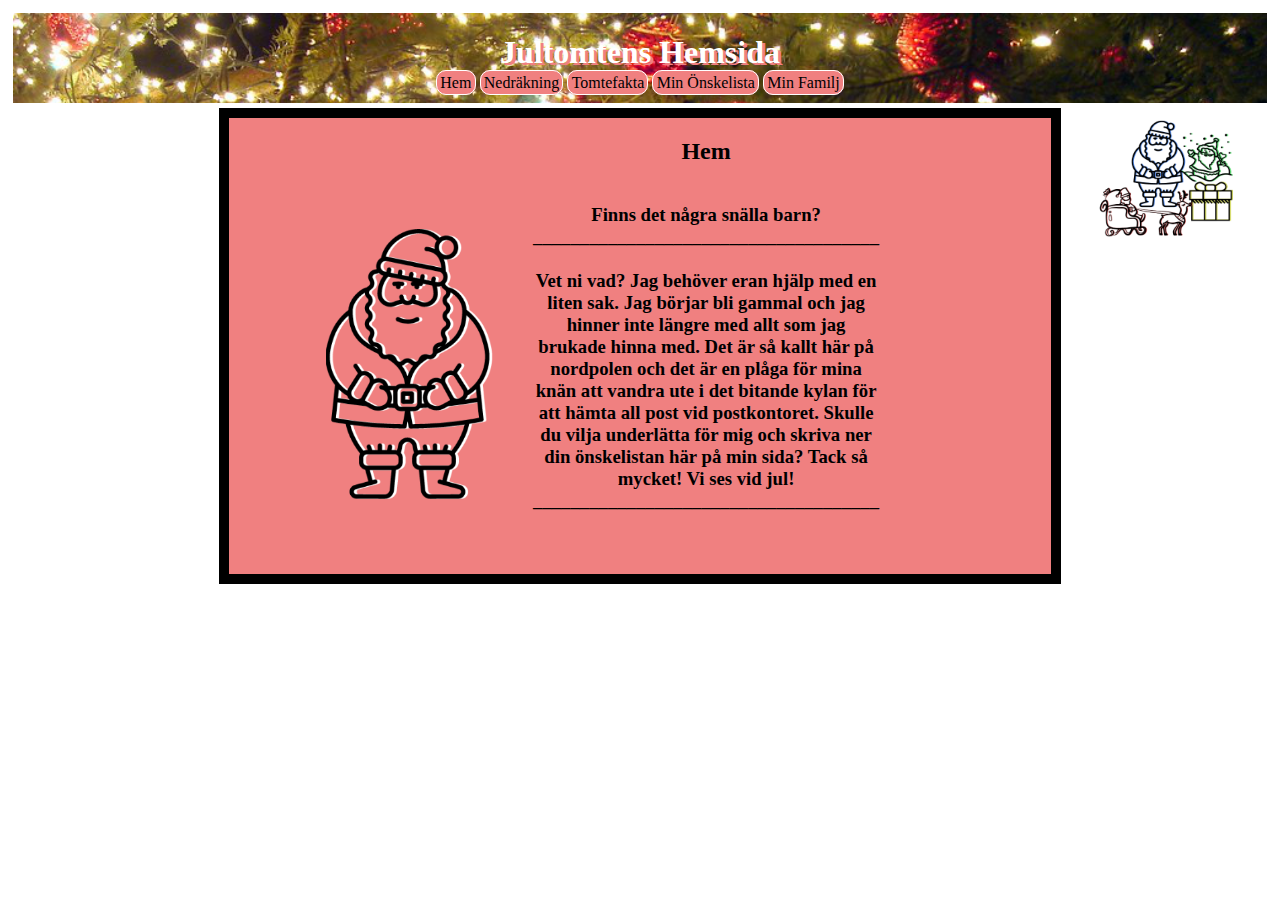
==== Index.html @ c5c34708 "kom igen" ====
<!DOCTYPE html>
<html lang="sv">

<head>
  <meta charset="utf-8" />
  <meta name="viewport" content="width=device-width, initial-scale=1.0">
  <title>Jultomten upgrd</title>
  <link rel="stylesheet" type="text/CSS" href="CSS/grid.css">
  <link rel="stylesheet" type="text/CSS" href="CSS/style.css">

</head>

<body>

  <div class="container">
    <header id="toppen">
      <h1> Jultomtens Hemsida </h1>
    </header>
    <ul class="menu">
      <li> <a class="button1" href="index.html">Hem</a></li>

      <li> <a class="button1" href="Nedräkning.html">Nedräkning</a></li>

      <li> <a class="button1" href="Tomtefaktaindex.html">Tomtefakta</a></li>

      <li> <a class="button1" href="MinÖnskelistaindex.html">Min Önskelista</a></li>

      <li> <a class="button1" href="MinFamiljindex.html">Min Familj</a></li>
    </ul>

    <nav>


        <h2 id="R2">Hem</h2>
        <h3>
          Finns det några snälla barn?
          <br>
          _____________________________________
          <br>
          <br>
          Vet ni vad? Jag behöver eran hjälp med en liten sak. Jag börjar
          bli gammal och jag hinner inte längre med allt som jag brukade
          hinna med. Det är så kallt här på nordpolen och det är en
          plåga för mina knän att vandra ute i det bitande kylan för
          att hämta all post vid postkontoret. Skulle du vilja underlätta
          för mig och skriva ner din önskelistan här på min sida? Tack så
          mycket! Vi ses vid jul!
          <br>
          _____________________________________
          <br>
          <br>
          <br>
        </h3>
        <figure>


          <img src="img/Stortomtevitsvart.png" alt="Stor tomte" title="Stor tomte" width="167" height="270">
        </figure>


        <a href="https://www.y8.com/games/slope" title="Länk till slope" target=_blank></a>



      </nav>
      <section>
        <img src="img/LoggaTomtarna.png" alt="Logga Småtomtar" title="Logga Småtomtar" width="150" height="150">
      </section>

</body>


</html>
---- CSS/grid.css ----
.container {
  display: grid;
  grid-template-columns: repeat(6, 1fr);
  grid-template-rows: repeat(auto-fit, minmax(50px, auto));
}

header {
  grid-column: 1/7;
  grid-row: 1/5;
  align-self: center stretch;
  text-align: center;
}

ul {
  grid-column: 1/7;
  grid-row: 3/4;
  text-align: center;
  align-self: flex-end;
}

.button1 {
  border-radius: 10px;
}

nav {
  display: inherit;
  grid-template-columns: inherit;
  grid-gap: inherit;
  grid-column: 2/6;
  grid-row: 5/9;
  align-self: center stretch;
  text-align: center;
}

h2{
  grid-column: 3/4;
  grid-row: 1/2;
  align-self: center stretch;
  text-align: center;
}

h3{
  grid-column: 3/4;
  grid-row: 2/6;
  align-self: center stretch;
  text-align: center;
}

figure{
  grid-column: 2/3;
  grid-row: 3/4;
  align-self: center stretch;
  text-align: center;
}

section {
  grid-column: 6/7;
  grid-row: 5/6;
  align-self: center stretch;
  text-align: center;
  margin-right: 0;
}

@media only screen and (max-width: 768px) {
  header {
    grid-column: 1/7;
    grid-row: 1/3;
    align-self: center stretch;
    text-align: center;
  }

  ul {
    grid-column: 1/7;
    grid-row: 3/4;
    text-align: center;
    align-self: flex-end;
  }

  nav {
    display: inherit;
    grid-template-columns: inherit;
    grid-gap: inherit;
    grid-column: 2/6;
    grid-row: 5/9;
    align-self: center stretch;
    text-align: center;


}
---- CSS/style.css ----
header {
  border: 5px solid white;
  background-image: url("../img/tree3.jpg");
  background-color: #cccccc;
  color: white;
  background-size: cover;
  text-shadow: 3px 2px lightcoral;
}

ul {
  list-style-type: none;
  margin: 1,5;
  padding: 0;
}

li {
  display: inline;
}

li a {
  text-decoration: none;
  color: black;
  background-color: lightcoral;
  border: solid 0.1em white;
  padding: 0.2em;
}

li a:hover {
  background-color: black;
  color: lightcoral;
  border: solid 0.1em lightcoral;
}

nav {
  text-align: center;
  border: 10px solid black;
  background-color: lightcoral;
  color: black;
}
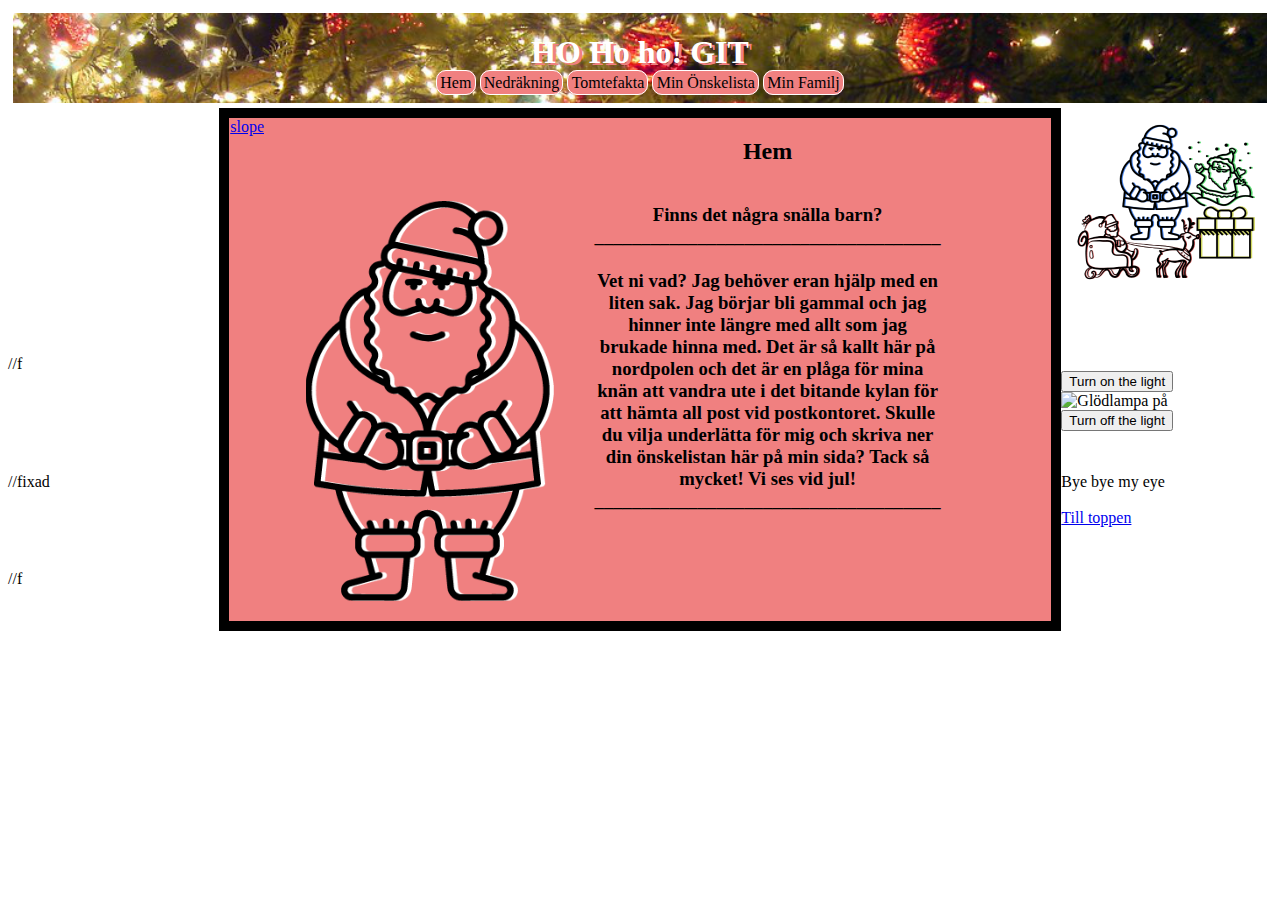
==== commit e7a7bf0b: "kom igen" ====
--- a/Index.html
+++ b/Index.html
@@ -4,22 +4,22 @@
 <head>
   <meta charset="utf-8" />
   <meta name="viewport" content="width=device-width, initial-scale=1.0">
-  <title>Jultomten upgrd</title>
+  <title>Hjälp Jultomten git</title>
   <link rel="stylesheet" type="text/CSS" href="CSS/grid.css">
   <link rel="stylesheet" type="text/CSS" href="CSS/style.css">
-
+<!--i hope this works-->
 </head>
 
 <body>
 
   <div class="container">
     <header id="toppen">
-      <h1> Jultomtens Hemsida </h1>
+      <h1> HO Ho ho! GIT </h1>
     </header>
     <ul class="menu">
       <li> <a class="button1" href="index.html">Hem</a></li>
 
-      <li> <a class="button1" href="Nedräkning.html">Nedräkning</a></li>
+      <li> <a class="button1" href="Nedräkningindex.html">Nedräkning</a></li>
 
       <li> <a class="button1" href="Tomtefaktaindex.html">Tomtefakta</a></li>
 
@@ -27,47 +27,72 @@
 
       <li> <a class="button1" href="MinFamiljindex.html">Min Familj</a></li>
     </ul>
+    <br>
+    <br>
+
+
 
     <nav>
 
 
-        <h2 id="R2">Hem</h2>
-        <h3>
-          Finns det några snälla barn?
-          <br>
-          _____________________________________
-          <br>
-          <br>
-          Vet ni vad? Jag behöver eran hjälp med en liten sak. Jag börjar
-          bli gammal och jag hinner inte längre med allt som jag brukade
-          hinna med. Det är så kallt här på nordpolen och det är en
-          plåga för mina knän att vandra ute i det bitande kylan för
-          att hämta all post vid postkontoret. Skulle du vilja underlätta
-          för mig och skriva ner din önskelistan här på min sida? Tack så
-          mycket! Vi ses vid jul!
-          <br>
-          _____________________________________
-          <br>
-          <br>
-          <br>
-        </h3>
-        <figure>
+      <h2 id="R2">Hem</h2>
+      <h3>
+        Finns det några snälla barn?
+        <br>
+        _____________________________________
+        <br>
+        <br>
+        Vet ni vad? Jag behöver eran hjälp med en liten sak. Jag börjar
+        bli gammal och jag hinner inte längre med allt som jag brukade
+        hinna med. Det är så kallt här på nordpolen och det är en
+        plåga för mina knän att vandra ute i det bitande kylan för
+        att hämta all post vid postkontoret. Skulle du vilja underlätta
+        för mig och skriva ner din önskelistan här på min sida? Tack så
+        mycket! Vi ses vid jul!
+        <br>
+        _____________________________________
+        <br>
+      </h3>
+      <figure>
 
 
-          <img src="img/Stortomtevitsvart.png" alt="Stor tomte" title="Stor tomte" width="167" height="270">
-        </figure>
+        <img src="img/Stortomtevitsvart.png" alt="Stor tomte" title="Stor tomte" width="249" height="400">
+      </figure>
 
 
-        <a href="https://www.y8.com/games/slope" title="Länk till slope" target=_blank></a>
+      <a href="https://www.y8.com/games/slope" title="Länk till slope" target=_blank>slope</a>
 
 
+    </nav>
+//f
 
-      </nav>
-      <section>
-        <img src="img/LoggaTomtarna.png" alt="Logga Småtomtar" title="Logga Småtomtar" width="150" height="150">
-      </section>
+    <article>
+      <p id="dema"></p>
+  <script src="js.js"></script>
+  <button onclick="document.getElementById('myImage').src='img/pic_bulbon.jpeg'">Turn on the light</button>
+
+<img id="myImage" src="img/pic_bulbon.jpeg" alt="Glödlampa på" style="width:100px">
+
+
+<button onclick="document.getElementById('myImage').src='img/pic_bulboff.jpeg'">Turn off the light</button>
+
+
+    </article>
+
+  //fixad
+
+  <section>
+      <img src="img/LoggaTomtarna.png" alt="Logga Småtomtar" title="Logga Småtomtar" width="200" height="200">
+    </section>
+    <footer>Bye bye my eye
+      <br>
+      <br>
+      <a href="#toppen">Till toppen</a>
+    </footer>
+//f
+
+  </div>
 
 </body>
 
-
 </html>
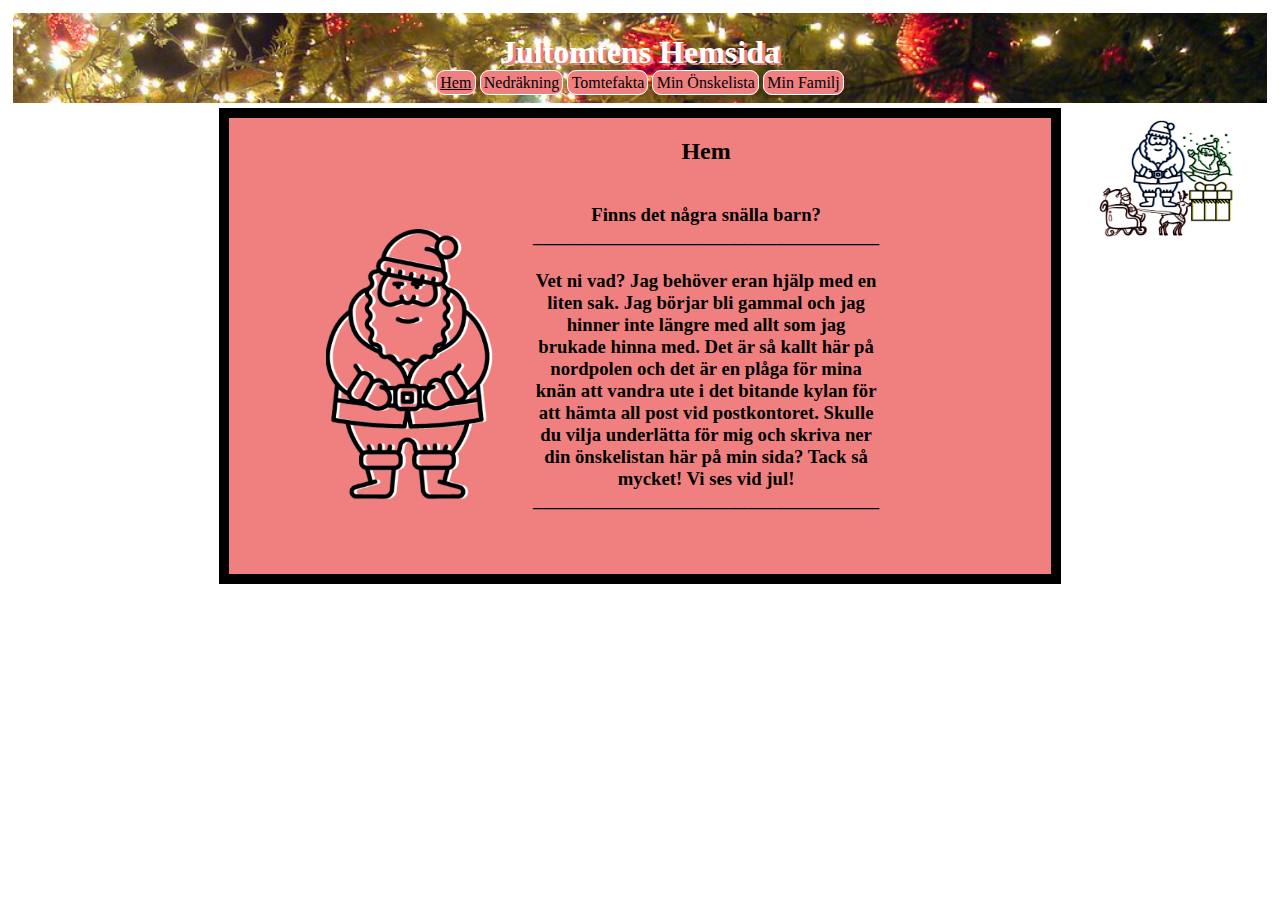
==== commit adcccf84: "yo" ====
--- a/Index.html
+++ b/Index.html
@@ -4,95 +4,76 @@
 <head>
   <meta charset="utf-8" />
   <meta name="viewport" content="width=device-width, initial-scale=1.0">
-  <title>Hjälp Jultomten git</title>
+  <title>Jultomten upgrd</title>
   <link rel="stylesheet" type="text/CSS" href="CSS/grid.css">
   <link rel="stylesheet" type="text/CSS" href="CSS/style.css">
-<!--i hope this works-->
 </head>
+
+<style>
+.button1 {
+  text-decoration: underline;
+}
+</style>
 
 <body>
 
   <div class="container">
     <header id="toppen">
-      <h1> HO Ho ho! GIT </h1>
+      <h1> Jultomtens Hemsida </h1>
     </header>
     <ul class="menu">
+
       <li> <a class="button1" href="index.html">Hem</a></li>
 
-      <li> <a class="button1" href="Nedräkningindex.html">Nedräkning</a></li>
+      <li> <a class="button2" href="Nedräkning.html">Nedräkning</a></li>
 
-      <li> <a class="button1" href="Tomtefaktaindex.html">Tomtefakta</a></li>
+      <li> <a class="button3" href="Tomtefaktaindex.html">Tomtefakta</a></li>
 
-      <li> <a class="button1" href="MinÖnskelistaindex.html">Min Önskelista</a></li>
+      <li> <a class="button4" href="MinÖnskelistaindex.html">Min Önskelista</a></li>
 
-      <li> <a class="button1" href="MinFamiljindex.html">Min Familj</a></li>
+      <li> <a class="button5" href="MinFamiljindex.html">Min Familj</a></li>
     </ul>
-    <br>
-    <br>
-
-
 
     <nav>
 
 
-      <h2 id="R2">Hem</h2>
-      <h3>
-        Finns det några snälla barn?
-        <br>
-        _____________________________________
-        <br>
-        <br>
-        Vet ni vad? Jag behöver eran hjälp med en liten sak. Jag börjar
-        bli gammal och jag hinner inte längre med allt som jag brukade
-        hinna med. Det är så kallt här på nordpolen och det är en
-        plåga för mina knän att vandra ute i det bitande kylan för
-        att hämta all post vid postkontoret. Skulle du vilja underlätta
-        för mig och skriva ner din önskelistan här på min sida? Tack så
-        mycket! Vi ses vid jul!
-        <br>
-        _____________________________________
-        <br>
-      </h3>
-      <figure>
+        <h2 id="R2">Hem</h2>
+        <h3>
+          Finns det några snälla barn?
+          <br>
+          _____________________________________
+          <br>
+          <br>
+          Vet ni vad? Jag behöver eran hjälp med en liten sak. Jag börjar
+          bli gammal och jag hinner inte längre med allt som jag brukade
+          hinna med. Det är så kallt här på nordpolen och det är en
+          plåga för mina knän att vandra ute i det bitande kylan för
+          att hämta all post vid postkontoret. Skulle du vilja underlätta
+          för mig och skriva ner din önskelistan här på min sida? Tack så
+          mycket! Vi ses vid jul!
+          <br>
+          _____________________________________
+          <br>
+          <br>
+          <br>
+        </h3>
+        <figure>
 
 
-        <img src="img/Stortomtevitsvart.png" alt="Stor tomte" title="Stor tomte" width="249" height="400">
-      </figure>
+          <img src="img/Stortomtevitsvart.png" alt="Stor tomte" title="Stor tomte" width="167" height="270">
+        </figure>
 
 
-      <a href="https://www.y8.com/games/slope" title="Länk till slope" target=_blank>slope</a>
+        <a href="https://www.y8.com/games/slope" title="Länk till slope" target=_blank></a>
 
 
-    </nav>
-//f
 
-    <article>
-      <p id="dema"></p>
-  <script src="js.js"></script>
-  <button onclick="document.getElementById('myImage').src='img/pic_bulbon.jpeg'">Turn on the light</button>
-
-<img id="myImage" src="img/pic_bulbon.jpeg" alt="Glödlampa på" style="width:100px">
-
-
-<button onclick="document.getElementById('myImage').src='img/pic_bulboff.jpeg'">Turn off the light</button>
-
-
-    </article>
-
-  //fixad
-
-  <section>
-      <img src="img/LoggaTomtarna.png" alt="Logga Småtomtar" title="Logga Småtomtar" width="200" height="200">
-    </section>
-    <footer>Bye bye my eye
-      <br>
-      <br>
-      <a href="#toppen">Till toppen</a>
-    </footer>
-//f
-
-  </div>
+      </nav>
+      <section>
+        <img src="img/LoggaTomtarna.png" alt="Logga Småtomtar" title="Logga Småtomtar" width="150" height="150">
+      </section>
 
 </body>
 
+
 </html>
--- a/CSS/grid.css
+++ b/CSS/grid.css
@@ -18,9 +18,10 @@
   align-self: flex-end;
 }
 
-.button1 {
-  border-radius: 10px;
+li a {
+  border-radius: 9px;
 }
+
 
 nav {
   display: inherit;
--- a/CSS/style.css
+++ b/CSS/style.css
@@ -9,7 +9,7 @@
 
 ul {
   list-style-type: none;
-  margin: 1,5;
+  margin: 1px, 5px;
   padding: 0;
 }
 
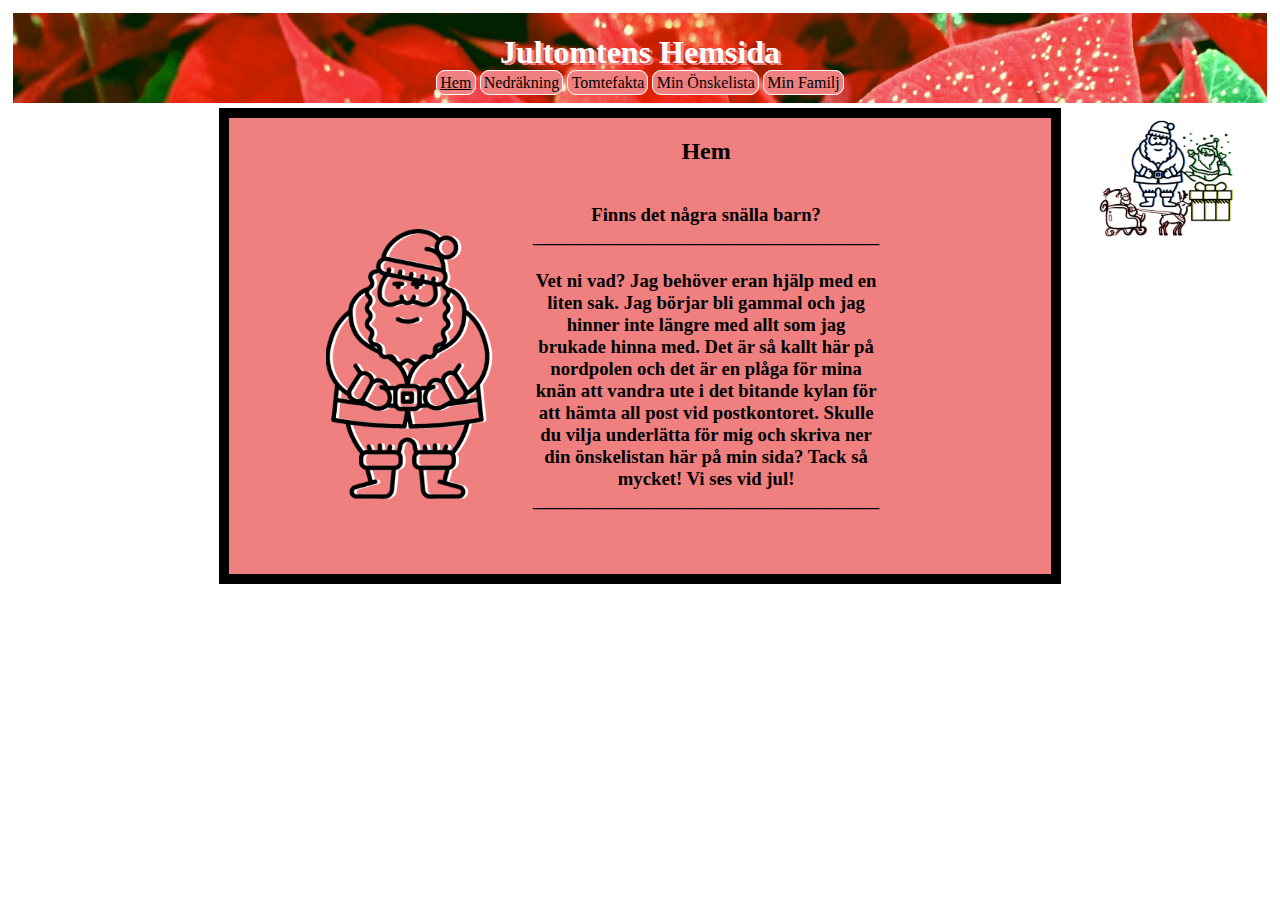
==== commit 41e7ac29: "kom nu" ====
--- a/Index.html
+++ b/Index.html
@@ -7,13 +7,18 @@
   <title>Jultomten upgrd</title>
   <link rel="stylesheet" type="text/CSS" href="CSS/grid.css">
   <link rel="stylesheet" type="text/CSS" href="CSS/style.css">
+
+  <!-- stylen innehåller understrecket på länken till vilken sidan man befinner sig på -->
+  <style>
+  .button1 {
+    text-decoration: underline;
+  }
+  </style>
+
 </head>
 
-<style>
-.button1 {
-  text-decoration: underline;
-}
-</style>
+
+
 
 <body>
 
@@ -22,8 +27,10 @@
       <h1> Jultomtens Hemsida </h1>
     </header>
     <ul class="menu">
+<!-- länkarna till sidorna på hemsidan -->
 
       <li> <a class="button1" href="index.html">Hem</a></li>
+<!-- endast startsidan är städad, kvaliten på de övriga sidorna är dåligt -->
 
       <li> <a class="button2" href="Nedräkning.html">Nedräkning</a></li>
 
@@ -36,7 +43,7 @@
 
     <nav>
 
-
+<!-- startmedelandet från tomten som man möts vid när man öppnar sidan -->
         <h2 id="R2">Hem</h2>
         <h3>
           Finns det några snälla barn?
@@ -63,7 +70,7 @@
           <img src="img/Stortomtevitsvart.png" alt="Stor tomte" title="Stor tomte" width="167" height="270">
         </figure>
 
-
+<!-- detta är en gömd länk till slope för att ha lite som ett easteregg -->
         <a href="https://www.y8.com/games/slope" title="Länk till slope" target=_blank></a>
 
 
@@ -73,6 +80,8 @@
         <img src="img/LoggaTomtarna.png" alt="Logga Småtomtar" title="Logga Småtomtar" width="150" height="150">
       </section>
 
+</div>
+
 </body>
 
 
--- a/CSS/grid.css
+++ b/CSS/grid.css
@@ -31,6 +31,10 @@
   grid-row: 5/9;
   align-self: center stretch;
   text-align: center;
+}
+
+script {
+  
 }
 
 h2{
--- a/CSS/style.css
+++ b/CSS/style.css
@@ -1,11 +1,14 @@
+
+
 header {
   border: 5px solid white;
-  background-image: url("../img/tree3.jpg");
+  background-image: url("../img/blomma.jpg");
   background-color: #cccccc;
   color: white;
   background-size: cover;
   text-shadow: 3px 2px lightcoral;
 }
+
 
 ul {
   list-style-type: none;
